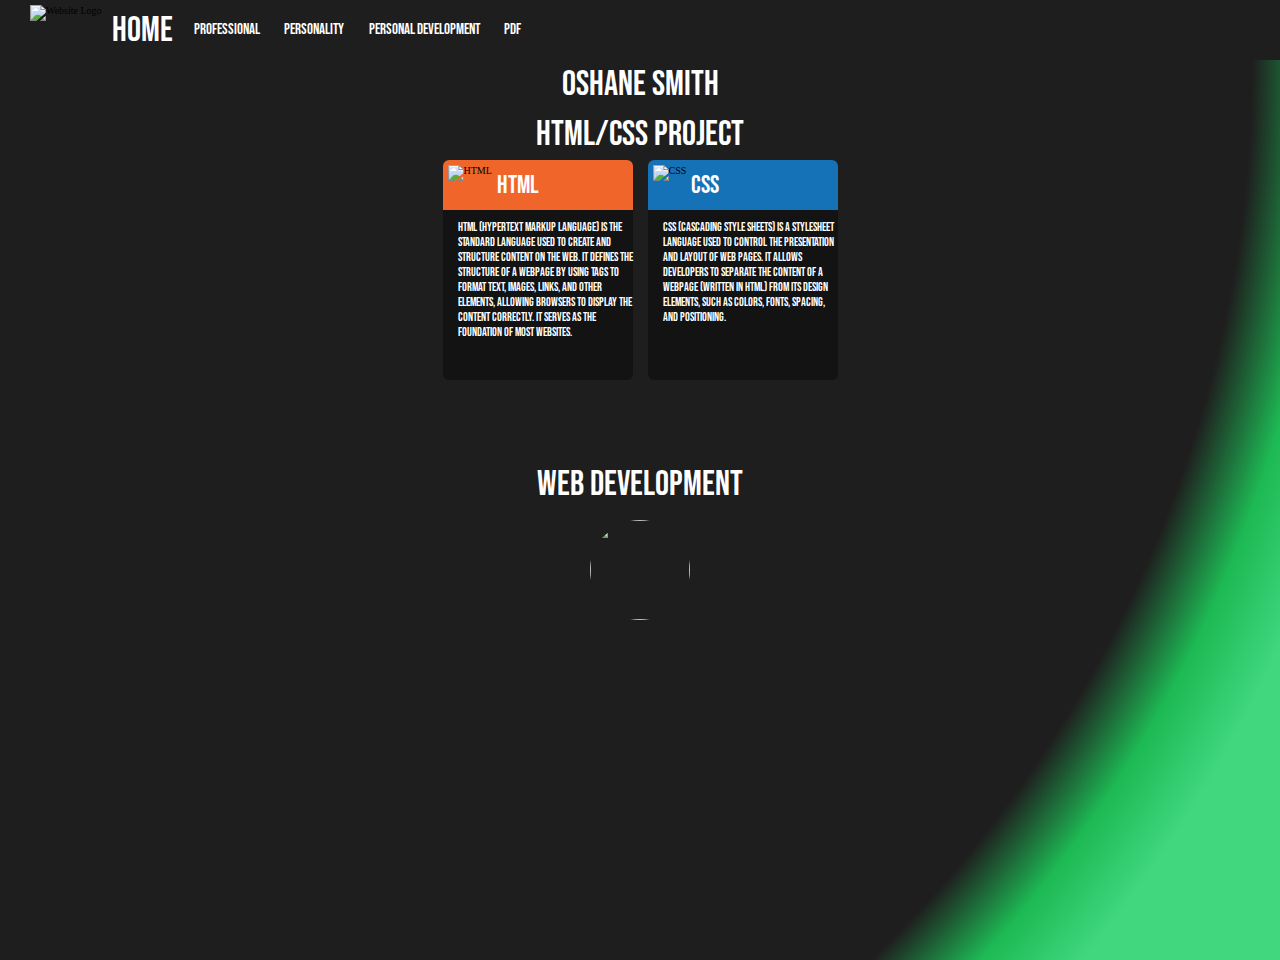
==== index.html @ 60f4a92f "Update index.html" ====
<!DOCTYPE html>
<html lang="en">
<head>
    <meta charset="UTF-8">
    <meta name="viewport" content="width=device-width, initial-scale=1.0">
    <link rel="stylesheet" href="Body.css">
    <link rel="stylesheet" href="index.css">
    <link rel="stylesheet" href="nav.css">
    <title>Oshane Smith Portfolio</title>
    <link rel="icon" type="image/x-icon" href="../Assets/physics (1).png">
    <title>Web Development</title>
</head>
<body>
    

<header class="Navigation-Bar">
    <div class="Navigation-Bar-Logo">
        <img src="../Assets/physics (1).png" alt="Website Logo">
        <p><a href="#">HOME</a></p>
    </div>
    <div class="Navigation-Bar-Navigation">
        <ul>
            <li><a href="Codes/professional.html">Professional</a></li>
            <li><a href="http://127.0.0.1:5500/Codes/personality.html">Personality</a></li>
            <li><a href="http://127.0.0.1:5500/Codes/personaldevelopment.html">Personal Development</a></li>
            <li><a href="../PDF/OSHANE SMITH 2209585-IA1 WEB DEVV.pdf" target="_blank">PDF</a></li>
        </ul>
    </div>
</header>

<main>
    <div class="Website-Background">
        <div class="Main-Div">
            <div class="Name">
                <h1>Oshane Smith</h1>
            </div>
            <div class="Title">
                <h2>HTML/CSS Project</h2>
            </div>
            <div class="Div-2">
                <div class="Box-1">
                    
                    <div class="Box-1-Logo">
                        <img src="../Assets/html-5.png" alt="HTML">
                        <p>HTML</p>
                    </div>
                    
                    <div class="Box-1-Body">
                        <p>HTML (HyperText Markup Language) is the standard language used to create and structure content on the web. It defines the structure of a webpage by using tags to format text, images, links, and other elements, allowing browsers to display the content correctly. It serves as the foundation of most websites.</p>
                    </div>
                </div>
                <div class="Box-2">
                    <div class="Box-2-Logo">
                        <img src="../Assets/css-3.png" alt="CSS">
                        <p>CSS</p>
                    </div>
                    
                    <div class="Box-2-Body">
                        <p>CSS (Cascading Style Sheets) is a stylesheet language used to control the presentation and layout of web pages. It allows developers to separate the content of a webpage (written in HTML) from its design elements, such as colors, fonts, spacing, and positioning.</p>
                    </div>
                </div>
            </div>
        </div>
        <div class="Web-Dev">
            <h3>WEB DEVELOPMENT</h3>
        </div>
        <div class="Clickable-Picture">
            <a href="mailto:oshanesandresmith55@gmail.com?subject=Web Dev Project 2209585"><img src="../Assets/WhatsApp Image 2024-09-22 at 03.38.15_8ddaedf3.jpg" alt=""></a>
        </div>
        </div>
    </div>
</main>


</body>

</html>
---- Body.css ----
*
{
    margin: 0;
    padding: 0;
    box-sizing: border-box;
}

html
{
    font-size: 62.5%;
}

body
{
    
}
---- index.css ----
@import url('https://fonts.googleapis.com/css2?family=Poppins:ital,wght@0,100;0,200;0,300;0,400;0,500;0,600;0,700;0,800;0,900;1,100;1,200;1,300;1,400;1,500;1,600;1,700;1,800;1,900&display=swap');
@import url('https://fonts.googleapis.com/css2?family=Bebas+Neue&display=swap');



/* Navigation */
/* ///////////////////////////////////////////////////////////////////////////////////////////////////// */

.Website-Background
{
    background: radial-gradient(circle at top left, #1e1e1e 80%, #1DB954 85%, #40D77F 90%);
    height: 100vh;
    width: 100%;
    
}

.Main-Div
{
    
    height: 400px;
    width: 100%;
}

.Name
{
    
    height: 50px;
    width: 100%;
    display: flex;
    justify-content: center;
}
.Name h1
{
    color: #fff;
    font-size: 3.5rem;
    font-family: Bebas Neue, Arial;
    font-weight: 500;
    line-height: 50px;
}
.Title
{
    
    height: 50px;
    width: 100%;
    display: flex;
    justify-content: center;
}
.Title h2
{
    color: #fff;
    font-size: 3.5rem;
    font-family: Bebas Neue, Arial;
    font-weight: 500;
    line-height: 50px;
}

.Div-2
{
    
    height: 250px;
    width: 100%;
    display: flex;
    justify-content: center;
}

.Box-1
{
    background-color: #131313;
    height: 220px;
    width: 190px;
    display: flex;
    flex-direction: column;
    transition: all 0.5s ease;
    border-radius: 6px;
    
}
.Box-1:hover
{
    box-shadow: 0 4px 10px #F06529;
}
.Box-1-Logo
{
    background-color: #F06529;
    height: 50px;
    width: 100%;
    display: flex;
    align-items: center;
    padding-left: 5px;
    border-top-right-radius: 6px;
    border-top-left-radius: 6px;
    
}
.Box-1-Logo img
{
    height: 40px;
}
.Box-1-Logo p
{
    color: #fff;
    font-size: 2.5rem;
    font-family: Bebas Neue, Arial;
    font-weight: 500;
    padding-left: 5px;
}
.Box-1-Body
{
    
    height: 166px;
    width: 100%;
    display: flex;
    padding: 10px 0px 0px 15px;    
}
.Box-1-Body p
{
    color: #fff;
    font-size: 1.2rem;
    font-family: Bebas Neue, Arial;
    font-weight: 500;
    
}
.Box-2
{
    background-color: #131313;
    height: 220px;
    width: 190px;
    display: flex;
    flex-direction: column;
    transition: all 0.5s ease;
    border-radius: 6px;
    margin: 0px 0px 0px 15px;
}
.Box-2:hover
{
    box-shadow: 0 4px 10px #1572B6;
}
.Box-2-Logo
{
    background-color: #1572B6;
    height: 50px;
    width: 100%;
    display: flex;
    align-items: center;
    padding-left: 5px;
    border-top-right-radius: 6px;
    border-top-left-radius: 6px;
}
.Box-2-Logo img
{
    height: 40px;
}
.Box-2-Logo p
{
    color: #fff;
    font-size: 2.5rem;
    font-family: Bebas Neue, Arial;
    font-weight: 500;
    padding-left: 5px;
}
.Box-2-Body
{
    
    height: 166px;
    width: 100%;
    display: flex;
    padding: 10px 0px 0px 15px;
    
}
.Box-2-Body p
{
    color: #fff;
    font-size: 1.2rem;
    font-family: Bebas Neue, Arial;
    font-weight: 500;
    
}

.Lining-2
{
    background-color: #494848;
    height: 1px;
    width: 160px;
    margin-left: 15px;
}

.Web-Dev
{
    
    height: 50px;
    width: 100%;
    display: flex;
    justify-content: center;
}
.Web-Dev h3
{
    color: #fff;
    font-size: 3.5rem;
    font-family: Bebas Neue, Arial;
    font-weight: 500;
    line-height: 50px;
    
}

.Clickable-Picture
{
    
    height: 160px;
    width: 100%;
    display: flex;
    justify-content: center;
    padding-top: 10px;
}
.Clickable-Picture img
{
    
    height: 100px;
    width: 100px;
    border-radius: 50px;
    animation: jump 2s infinite;
}

@keyframes jump {
    0% { transform: translateY(0); }
    20% { transform: translateY(-20px); }
    40% { transform: translateY(0); } 
    100% { transform: translateY(0); }
}
---- nav.css ----
@import url('https://fonts.googleapis.com/css2?family=Poppins:ital,wght@0,100;0,200;0,300;0,400;0,500;0,600;0,700;0,800;0,900;1,100;1,200;1,300;1,400;1,500;1,600;1,700;1,800;1,900&display=swap');
@import url('https://fonts.googleapis.com/css2?family=Bebas+Neue&display=swap');

.Navigation-Bar
{
    background-color: #1e1e1e;
    height: 60px;
    width: 100%;
    display: flex;
}

a
{
    cursor: pointer;
}
.Navigation-Bar-Logo
{
    
    height: 100%;
    width: fit-content;
    display: flex;
    align-items: center;
    padding: 0px 0px 0px 30px;
}
.Navigation-Bar-Logo img
{
    height: 50px;
    
}
.Navigation-Bar-Logo p a
{
    text-decoration: none;
    color: #fff;
    font-size: 3.5rem;
    font-family: Bebas Neue, Arial;
    padding: 0px 0px 0px 10px;
}

.Navigation-Bar-Navigation
{
    
    height: 100%;
    width: fit-content;
}
.Navigation-Bar-Navigation ul
{
    list-style: none;
    float: left;
}
.Navigation-Bar-Navigation ul li
{
    display: inline;
    padding: 0px 1px 0px 1px;
}
.Navigation-Bar-Navigation ul li a
{
    color: #fff;
    font-size: 1.5rem;
    text-decoration: none;
    font-family: Bebas Neue, Arial;
    font-weight: 500;
    line-height: 60px;
    padding: 0px 0px 0px 20px;
    transition: all 0.4s ease;
}
.Navigation-Bar-Navigation ul li a:hover
{
    color: #40D77F;
}
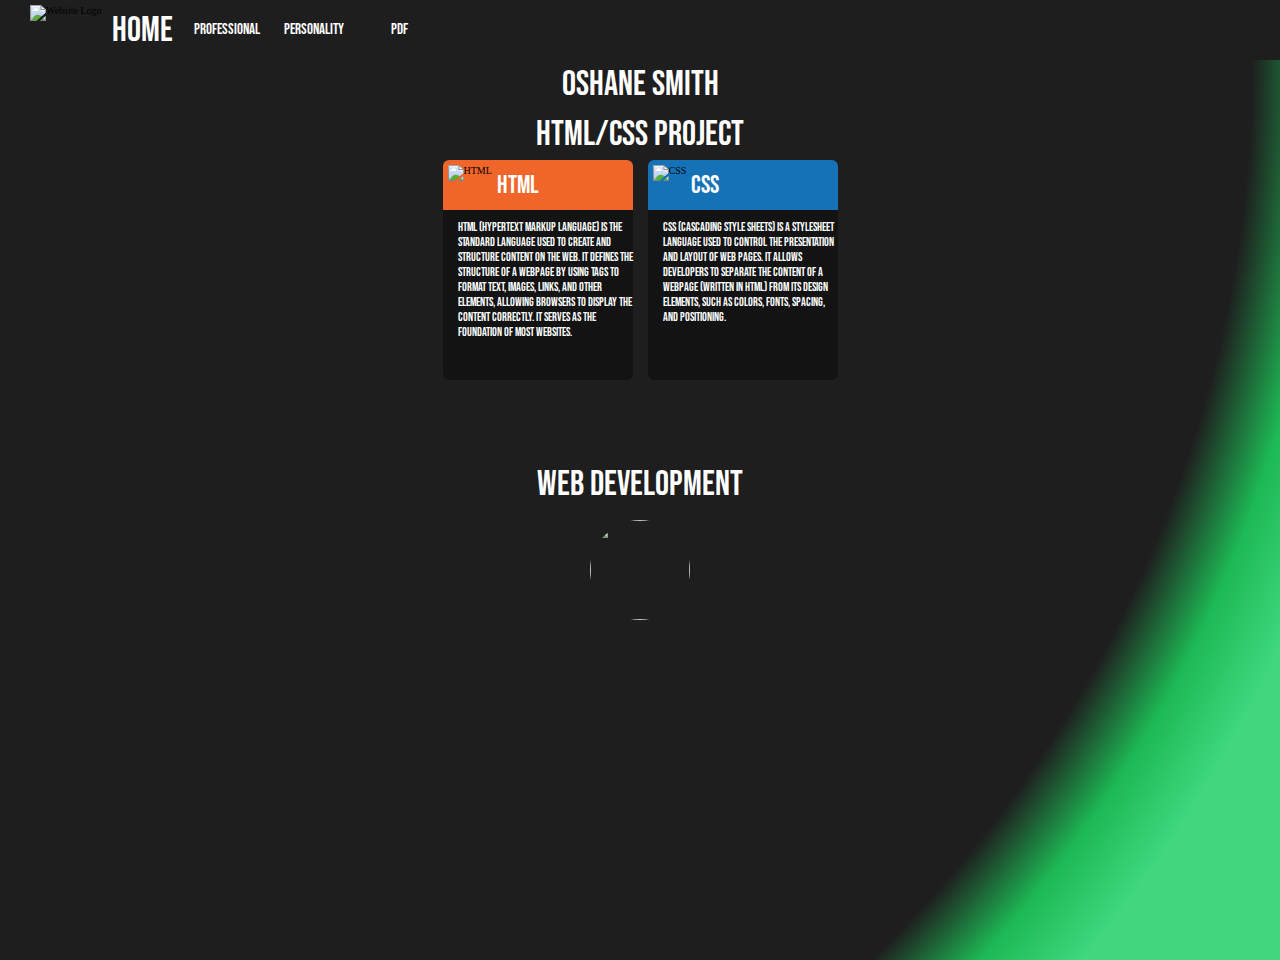
==== commit 48d0b249: "Update index.html" ====
--- a/index.html
+++ b/index.html
@@ -20,10 +20,10 @@
     </div>
     <div class="Navigation-Bar-Navigation">
         <ul>
-            <li><a href="Codes/professional.html">Professional</a></li>
-            <li><a href="http://127.0.0.1:5500/Codes/personality.html">Personality</a></li>
-            <li><a href="http://127.0.0.1:5500/Codes/personaldevelopment.html">Personal Development</a></li>
-            <li><a href="../PDF/OSHANE SMITH 2209585-IA1 WEB DEVV.pdf" target="_blank">PDF</a></li>
+            <li><a href="https://unyoshii.github.io/WEB-DEV-PROJECT/professional.html">Professional</a></li>
+            <li><a href="https://unyoshii.github.io/WEB-DEV-PROJECT/personality.html">Personality</a></li>
+            <li><a href="https://unyoshii.github.io/WEB-DEV-PROJECT/persona-ldevelopment.html"></a></li>
+            <li><a href="../PDF/OSHANE_SMITH_2209585-IA1_WEB_DEVV.pdf" target="_blank">PDF</a></li>
         </ul>
     </div>
 </header>
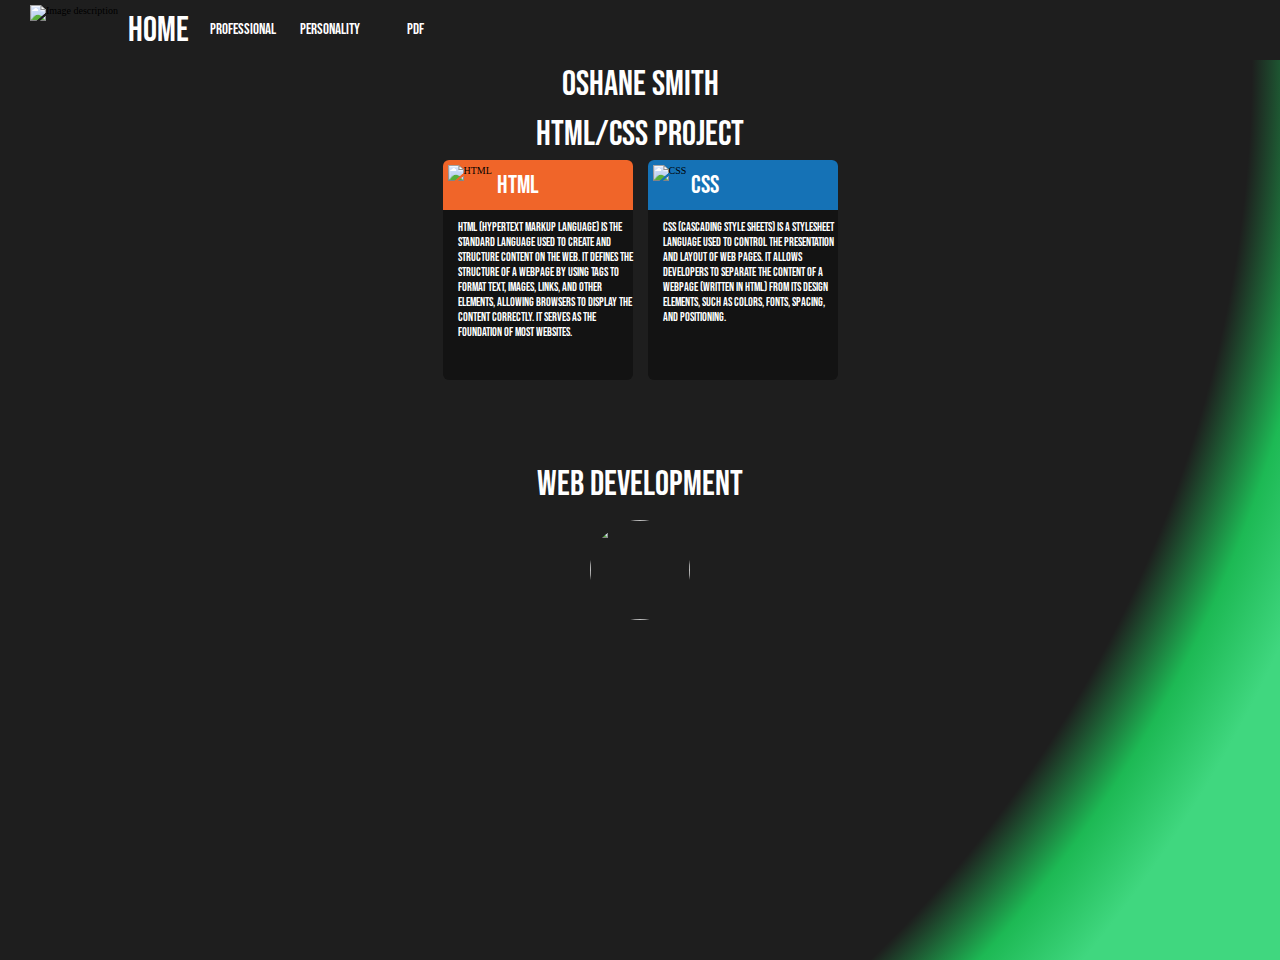
==== commit e8bbdd90: "Update index.html" ====
--- a/index.html
+++ b/index.html
@@ -15,7 +15,8 @@
 
 <header class="Navigation-Bar">
     <div class="Navigation-Bar-Logo">
-        <img src="../Assets/physics (1).png" alt="Website Logo">
+        <img src="https://unyoshii.github.io/WEB-DEV-PROJECT/Assets/physics (1).png" alt="Image description">
+
         <p><a href="#">HOME</a></p>
     </div>
     <div class="Navigation-Bar-Navigation">
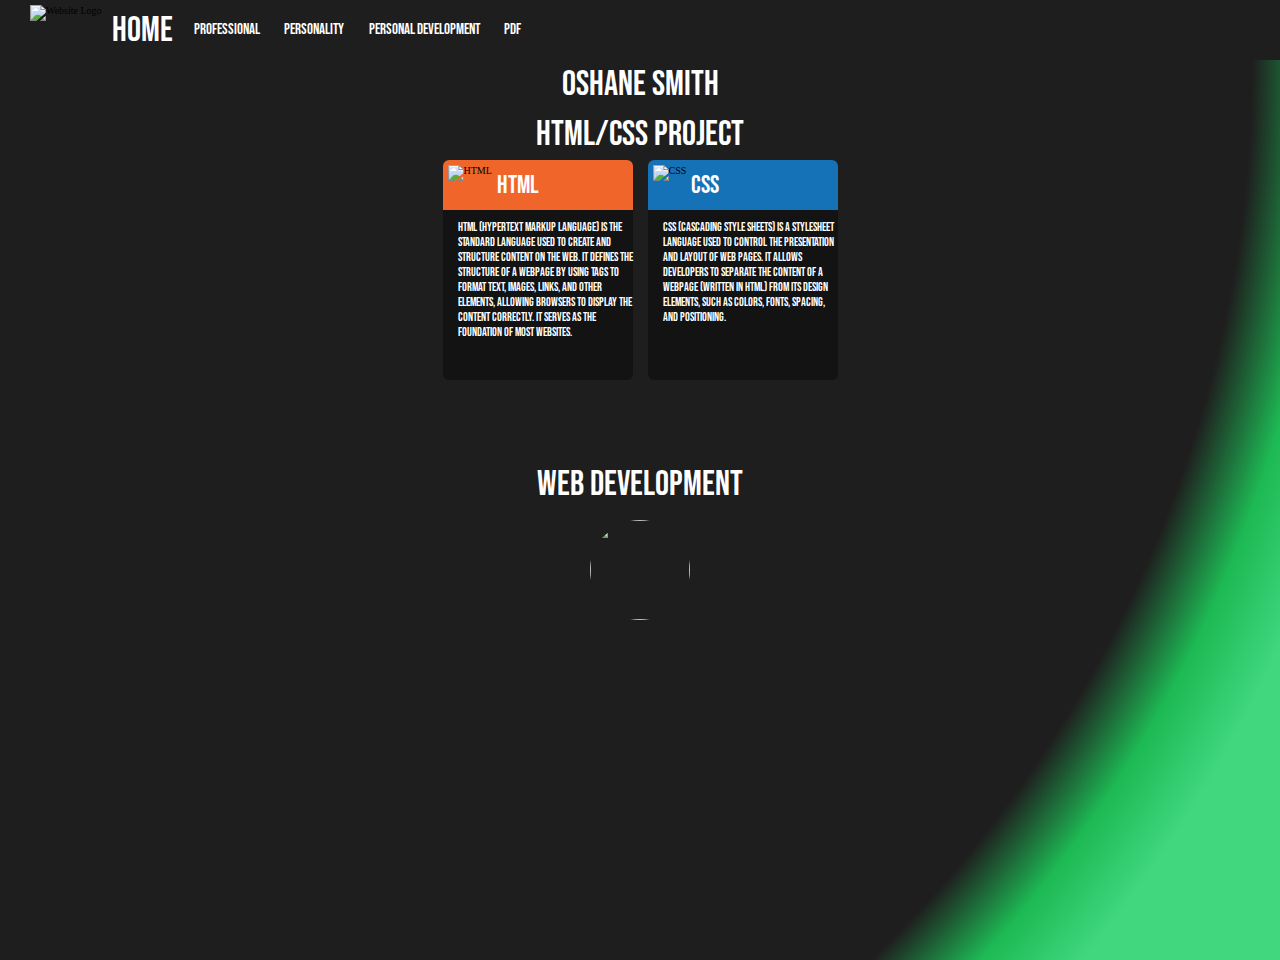
==== commit 6ba7d21b: "Update index.html" ====
--- a/index.html
+++ b/index.html
@@ -15,16 +15,15 @@
 
 <header class="Navigation-Bar">
     <div class="Navigation-Bar-Logo">
-        <img src="https://unyoshii.github.io/WEB-DEV-PROJECT/Assets/physics (1).png" alt="Image description">
-
+        <img src="../Assets/physics (1).png" alt="Website Logo">
         <p><a href="#">HOME</a></p>
     </div>
     <div class="Navigation-Bar-Navigation">
         <ul>
-            <li><a href="https://unyoshii.github.io/WEB-DEV-PROJECT/professional.html">Professional</a></li>
-            <li><a href="https://unyoshii.github.io/WEB-DEV-PROJECT/personality.html">Personality</a></li>
-            <li><a href="https://unyoshii.github.io/WEB-DEV-PROJECT/persona-ldevelopment.html"></a></li>
-            <li><a href="../PDF/OSHANE_SMITH_2209585-IA1_WEB_DEVV.pdf" target="_blank">PDF</a></li>
+            <li><a href="http://127.0.0.1:5500/Codes/professional%20page.html">Professional</a></li>
+            <li><a href="http://127.0.0.1:5500/Codes/personality.html">Personality</a></li>
+            <li><a href="http://127.0.0.1:5500/Codes/personaldevelopment.html">Personal Development</a></li>
+            <li><a href="../PDF/OSHANE SMITH 2209585-IA1 WEB DEVV.pdf" target="_blank">PDF</a></li>
         </ul>
     </div>
 </header>
